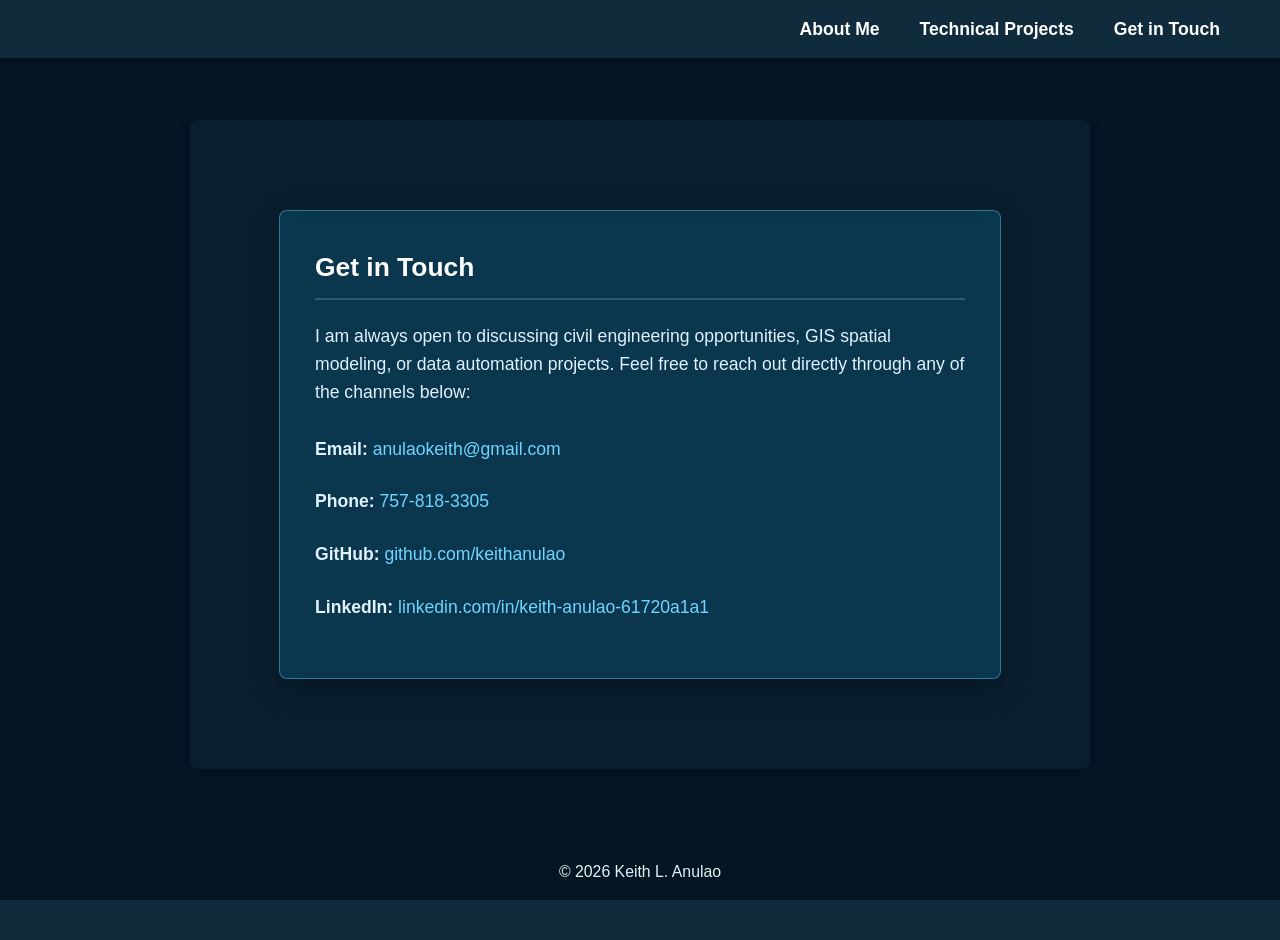
==== contact.html @ 430c65df "Add files via upload" ====
<!DOCTYPE html>
<html lang="en">
<head>
    <meta charset="UTF-8">
    <meta name="viewport" content="width=device-width, initial-scale=1.0">
    <title>Keith L. Anulao | Get in Touch</title>
    <link rel="stylesheet" href="style.css"> 
    <style>
        /* --- Contact Page Lighter Background & Vibrant Turquoise Tint --- */
        body {
            position: relative;
            min-height: 100vh;
            background-color: #0f2b3c;
            margin: 0;
        }

        /* 1. Lighter Background Image */
        .contact-bg-image {
            position: fixed;
            top: 0;
            left: 0;
            width: 100%;
            height: 100%;
            background-image: url('images/contact_background.jpg'); /* Change to .png if needed */
            background-size: cover;
            background-position: center;
            filter: grayscale(100%) brightness(0.55); /* Increased brightness to make image lighter */
            z-index: -2;
        }

        /* 2. Brighter, More Intense Turquoise Tint Overlay */
        .contact-bg-overlay {
            position: fixed;
            top: 0;
            left: 0;
            width: 100%;
            height: 100%;
            background-color: rgba(14, 82, 115, 0.75); /* Brighter, more saturated turquoise tint */
            mix-blend-mode: multiply;
            z-index: -1;
        }

        /* 3. Single Unified Contact Card (Matched Transparency) */
        .contact-card {
            background-color: rgba(14, 82, 115, 0.45); /* Matches overlay transparency */
            border: 1px solid rgba(112, 214, 255, 0.4);
            border-radius: 8px;
            padding: 35px;
            max-width: 650px;
            margin: 60px auto;
            box-shadow: 0 10px 30px rgba(0, 0, 0, 0.3);
            backdrop-filter: blur(6px);
        }

        .contact-card h2 {
            color: #ffffff;
            margin-top: 0;
        }

        .contact-card p {
            color: #e0f2fe;
        }

        .contact-card a {
            color: #70d6ff;
            text-decoration: none;
            transition: color 0.2s ease;
        }

        .contact-card a:hover {
            color: #ffffff;
            text-decoration: underline;
        }
    </style>
</head>
<body>
    <!-- Background Layers -->
    <div class="contact-bg-image"></div>
    <div class="contact-bg-overlay"></div>

    <header>
        <nav>
            <ul>
                <li><a href="index.html">About Me</a></li>
                <li><a href="projects.html">Technical Projects</a></li>
                <li><a href="contact.html">Get in Touch</a></li>
            </ul>
        </nav>
    </header>

    <main>
        <section id="contact">
            <!-- Single Clean Contact Card -->
            <div class="contact-card">
                <h2>Get in Touch</h2> 
                <p>I am always open to discussing civil engineering opportunities, GIS spatial modeling, or data automation projects. Feel free to reach out directly through any of the channels below:</p>
                
                <div style="margin-top: 25px; line-height: 2;">
                    <p><strong>Email:</strong> <a href="mailto:anulaokeith@gmail.com">anulaokeith@gmail.com</a></p>
                    <p><strong>Phone:</strong> <a href="tel:7578183305">757-818-3305</a></p>
                    <p><strong>GitHub:</strong> <a href="https://github.com/keithanulao" target="_blank" rel="noopener noreferrer">github.com/keithanulao</a></p>
                    <p><strong>LinkedIn:</strong> <a href="https://www.linkedin.com/in/keith-anulao-61720a1a1" target="_blank" rel="noopener noreferrer">linkedin.com/in/keith-anulao-61720a1a1</a></p>
                </div>
            </div>
        </section>
    </main>

    <footer>
        <p>&copy; 2026 Keith L. Anulao</p>
    </footer>

    <script>
        // Smooth scrolling functionality
        document.querySelectorAll('a[href^="#"]').forEach(anchor => {
            anchor.addEventListener('click', function (e) {
                e.preventDefault(); 

                const targetID = this.getAttribute('href');
                const targetElement = document.querySelector(targetID);

                if (targetElement) {
                    window.scrollTo({
                        top: targetElement.offsetTop - 80,
                        behavior: 'smooth' 
                    });
                }
            });
        });
    </script>
</body>
</html>
---- style.css ----
/* --- Global Styles --- */
body {
    background-color: #1a3d52; /* Lighter blue-leaning turquoise background */
    color: #ffffff; /* Crisp white text for strong contrast */
    font-family: Arial, Helvetica, sans-serif; /* Clean, modern sans-serif typography */
    text-align: center;
    margin: 0;
    padding: 20px;
    display: flex;
    flex-direction: column;
    min-height: 100vh;
    font-size: 1.1em;
    line-height: 1.6;
}

/* --- Fixed Top Navigation Header --- */
header {
    position: fixed;
    top: 0;
    left: 0;
    width: 100%;
    background-color: #0f2b3c; /* Darker blue-leaning turquoise top bar */
    padding: 15px 0;
    z-index: 1000;
    box-shadow: 0 2px 10px rgba(0, 0, 0, 0.3);
}

nav ul {
    list-style: none;
    margin: 0;
    padding: 0 40px;
    display: flex;
    justify-content: flex-end;
}

nav li {
    margin: 0 20px;
}

nav a {
    color: #ffffff; /* White navigation links */
    text-decoration: none;
    font-weight: bold;
    transition: color 0.3s ease;
}

nav a:hover {
    color: #70d6ff; /* Soft cyan accent highlight on hover */
}

/* --- Main Layout Container --- */
main {
    flex-grow: 1;
    padding-top: 100px;
    text-align: left;
    max-width: 900px;
    margin: 0 auto;
    width: 100%;
}

section {
    margin-bottom: 50px;
    background-color: rgba(15, 43, 60, 0.5); /* Semi-transparent dark cards for section depth */
    padding: 30px;
    border-radius: 8px;
    box-shadow: 0 4px 15px rgba(0, 0, 0, 0.2);
}

h1, h2, h3 {
    color: #ffffff;
    margin-top: 0;
    border-bottom: 2px solid #2a5a75;
    padding-bottom: 10px;
}

p, li {
    color: #e0f2f1; /* Off-white teal tint for soft body readability */
}

a {
    color: #70d6ff;
}

/* --- Technical Projects Grid --- */
.gallery-grid {
    display: grid;
    grid-template-columns: repeat(auto-fit, minmax(350px, 1fr));
    grid-gap: 25px;
    justify-content: center;
}

.gallery-item {
    text-align: left;
    background-color: #0f2b3c;
    padding: 20px;
    border-radius: 6px;
    border: 1px solid #2a5a75;
}

img {
    width: 100%;
    height: auto;
    border-radius: 4px;
    margin-bottom: 15px;
    border: 1px solid #2a5a75;
}

/* --- Typing Animation Styles --- */
#typing-title {
    font-family: 'Courier New', monospace;
    font-weight: bold;
    font-size: 2em;
    color: #ffffff;
    margin-bottom: 20px;
    min-height: 2.5rem;
}

.blinking-cursor {
    animation: blink-caret 0.75s step-end infinite;
    color: #70d6ff;
}

@keyframes blink-caret {
    from, to { opacity: 0; }
    50% { opacity: 1; }
}

/* --- Footer --- */
footer {
    margin-top: auto;
    padding: 20px 0;
    color: #a0c4d6;
    font-size: 0.9em;
}

/* --- Contact Page Wireframe Background Integration --- */
body.contact-wireframe-bg {
    background-color: #1a3d52; /* Your base turquoise background */
    background-image: url('images/wireframe-overlay.png'); /* Replace with your actual saved PNG filename */
    background-repeat: no-repeat;
    background-position: center center;
    background-size: cover;
    background-attachment: fixed;
}

/* Ensures the contact text box has a solid enough backdrop to remain completely readable over the lines */
body.contact-wireframe-bg #contact {
    background-color: rgba(15, 43, 60, 0.92); /* 92% opaque dark turquoise card */
    border: 1px solid #2a5a75;
    box-shadow: 0 8px 25px rgba(0, 0, 0, 0.4);
}
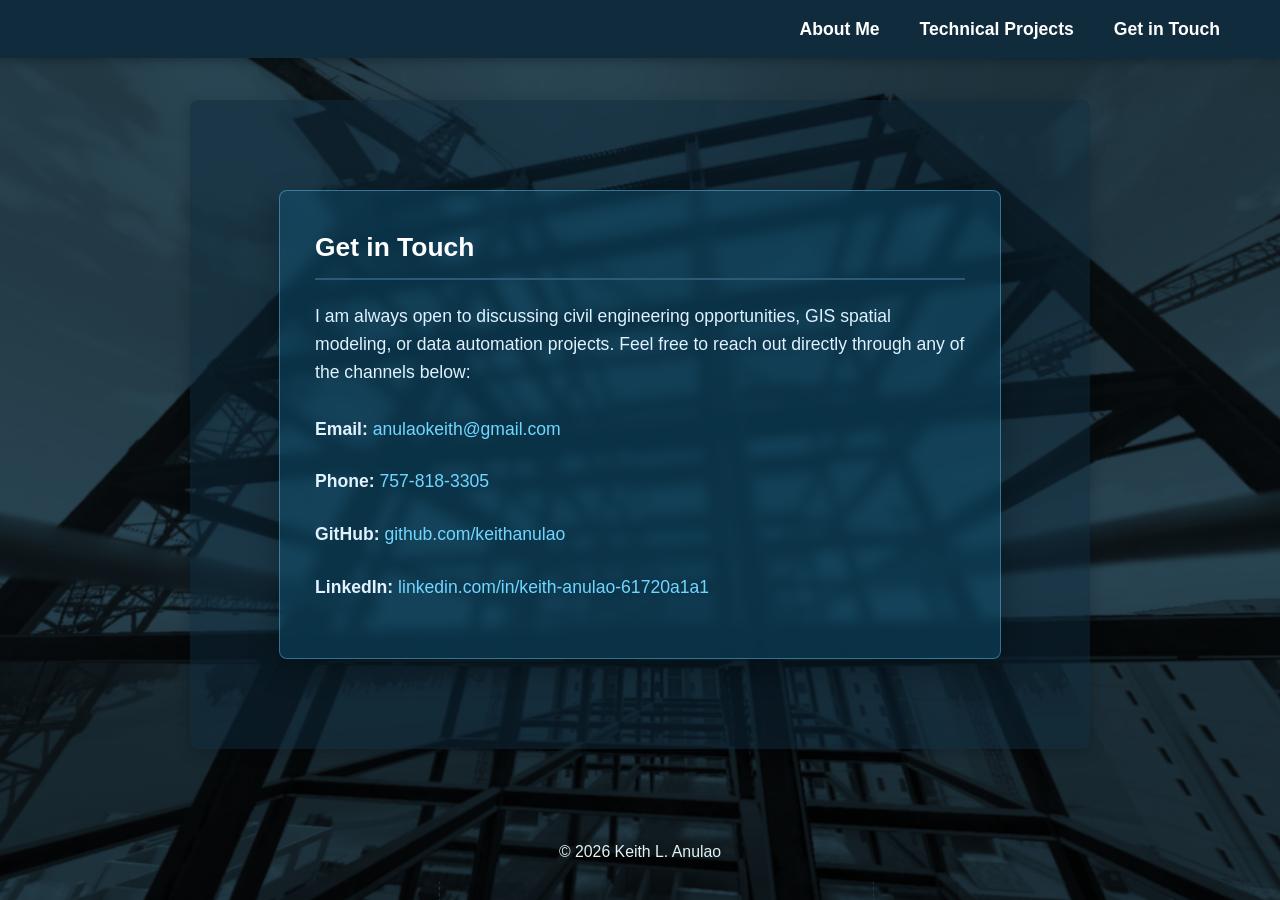
==== commit 10c66053: "Add files via upload" ====
--- a/contact.html
+++ b/contact.html
@@ -71,6 +71,35 @@
             color: #ffffff;
             text-decoration: underline;
         }
+
+        /* --- Mobile Responsive Media Query --- */
+        @media screen and (max-width: 768px) {
+            main {
+                width: 95% !important;
+                margin: 25px auto 0 auto !important;
+                padding: 10px !important;
+            }
+
+            /* Scale down massive headers so they don't break phone screens */
+            h1 {
+                font-size: 1.6rem !important;
+            }
+
+            h2 {
+                font-size: 1.3rem !important;
+            }
+
+            /* Stack metric cards and project galleries in a single column on phones */
+            .metric-grid, .gallery-grid, .map-gallery {
+                grid-template-columns: 1fr !important;
+            }
+
+            /* Prevent typing header from forcing phone widths out */
+            #typing-title {
+                font-size: 1.3em !important;
+                white-space: normal !important; /* Allows text to wrap neatly on tiny screens */
+            }
+        }
     </style>
 </head>
 <body>
--- a/style.css
+++ b/style.css
@@ -1,11 +1,17 @@
 /* --- Global Styles --- */
+html, body {
+    width: 100%;
+    overflow-x: hidden; /* Prevents side-scrolling on mobile/split-screens */
+    margin: 0;
+    padding: 0;
+    box-sizing: border-box;
+}
+
 body {
-    background-color: #1a3d52; /* Lighter blue-leaning turquoise background */
-    color: #ffffff; /* Crisp white text for strong contrast */
-    font-family: Arial, Helvetica, sans-serif; /* Clean, modern sans-serif typography */
+    background-color: #1a3d52;
+    color: #ffffff;
+    font-family: Arial, Helvetica, sans-serif;
     text-align: center;
-    margin: 0;
-    padding: 20px;
     display: flex;
     flex-direction: column;
     min-height: 100vh;
@@ -55,7 +61,8 @@
     text-align: left;
     max-width: 900px;
     margin: 0 auto;
-    width: 100%;
+    width: 90%; /* Changed from 100% to 90% so it breathes on mobile */
+    box-sizing: border-box;
 }
 
 section {
@@ -98,11 +105,12 @@
 }
 
 img {
-    width: 100%;
+    max-width: 100%;
     height: auto;
     border-radius: 4px;
     margin-bottom: 15px;
     border: 1px solid #2a5a75;
+    box-sizing: border-box;
 }
 
 /* --- Typing Animation Styles --- */
@@ -148,4 +156,4 @@
     background-color: rgba(15, 43, 60, 0.92); /* 92% opaque dark turquoise card */
     border: 1px solid #2a5a75;
     box-shadow: 0 8px 25px rgba(0, 0, 0, 0.4);
-}+}
